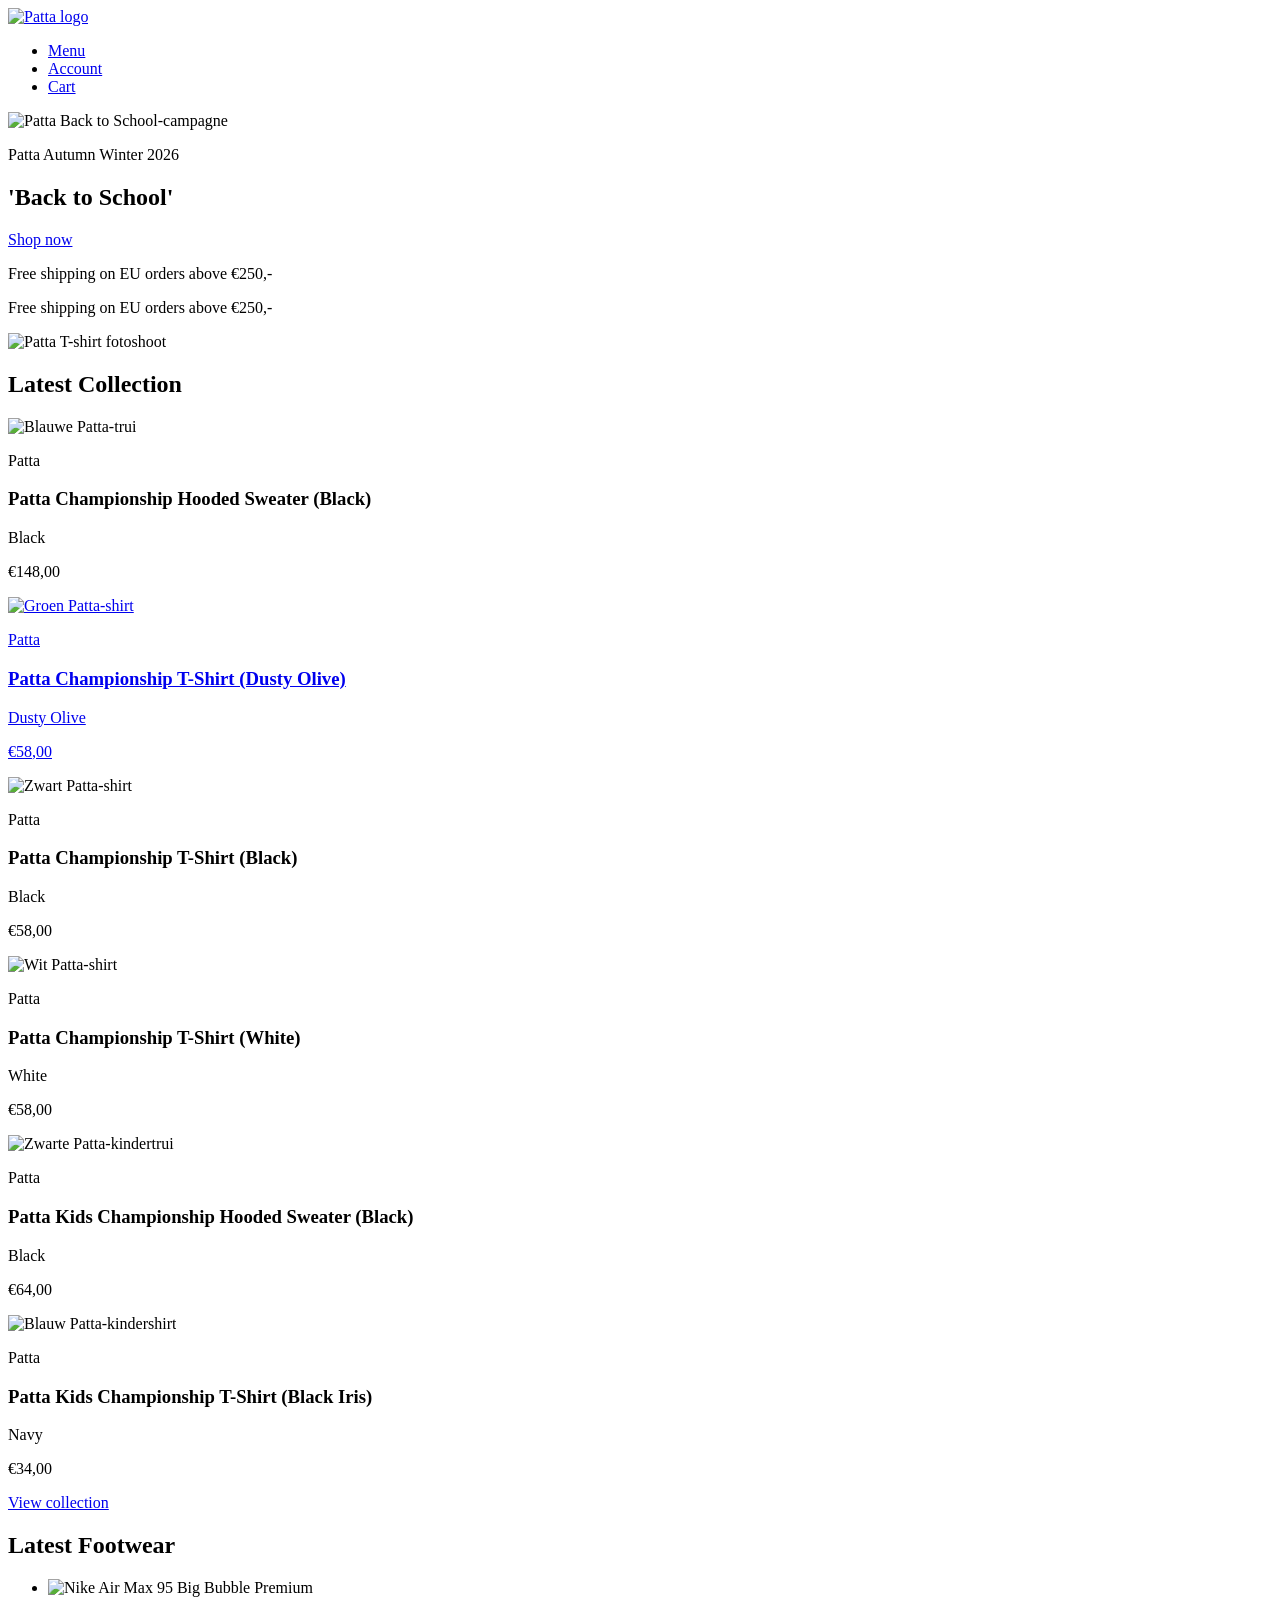
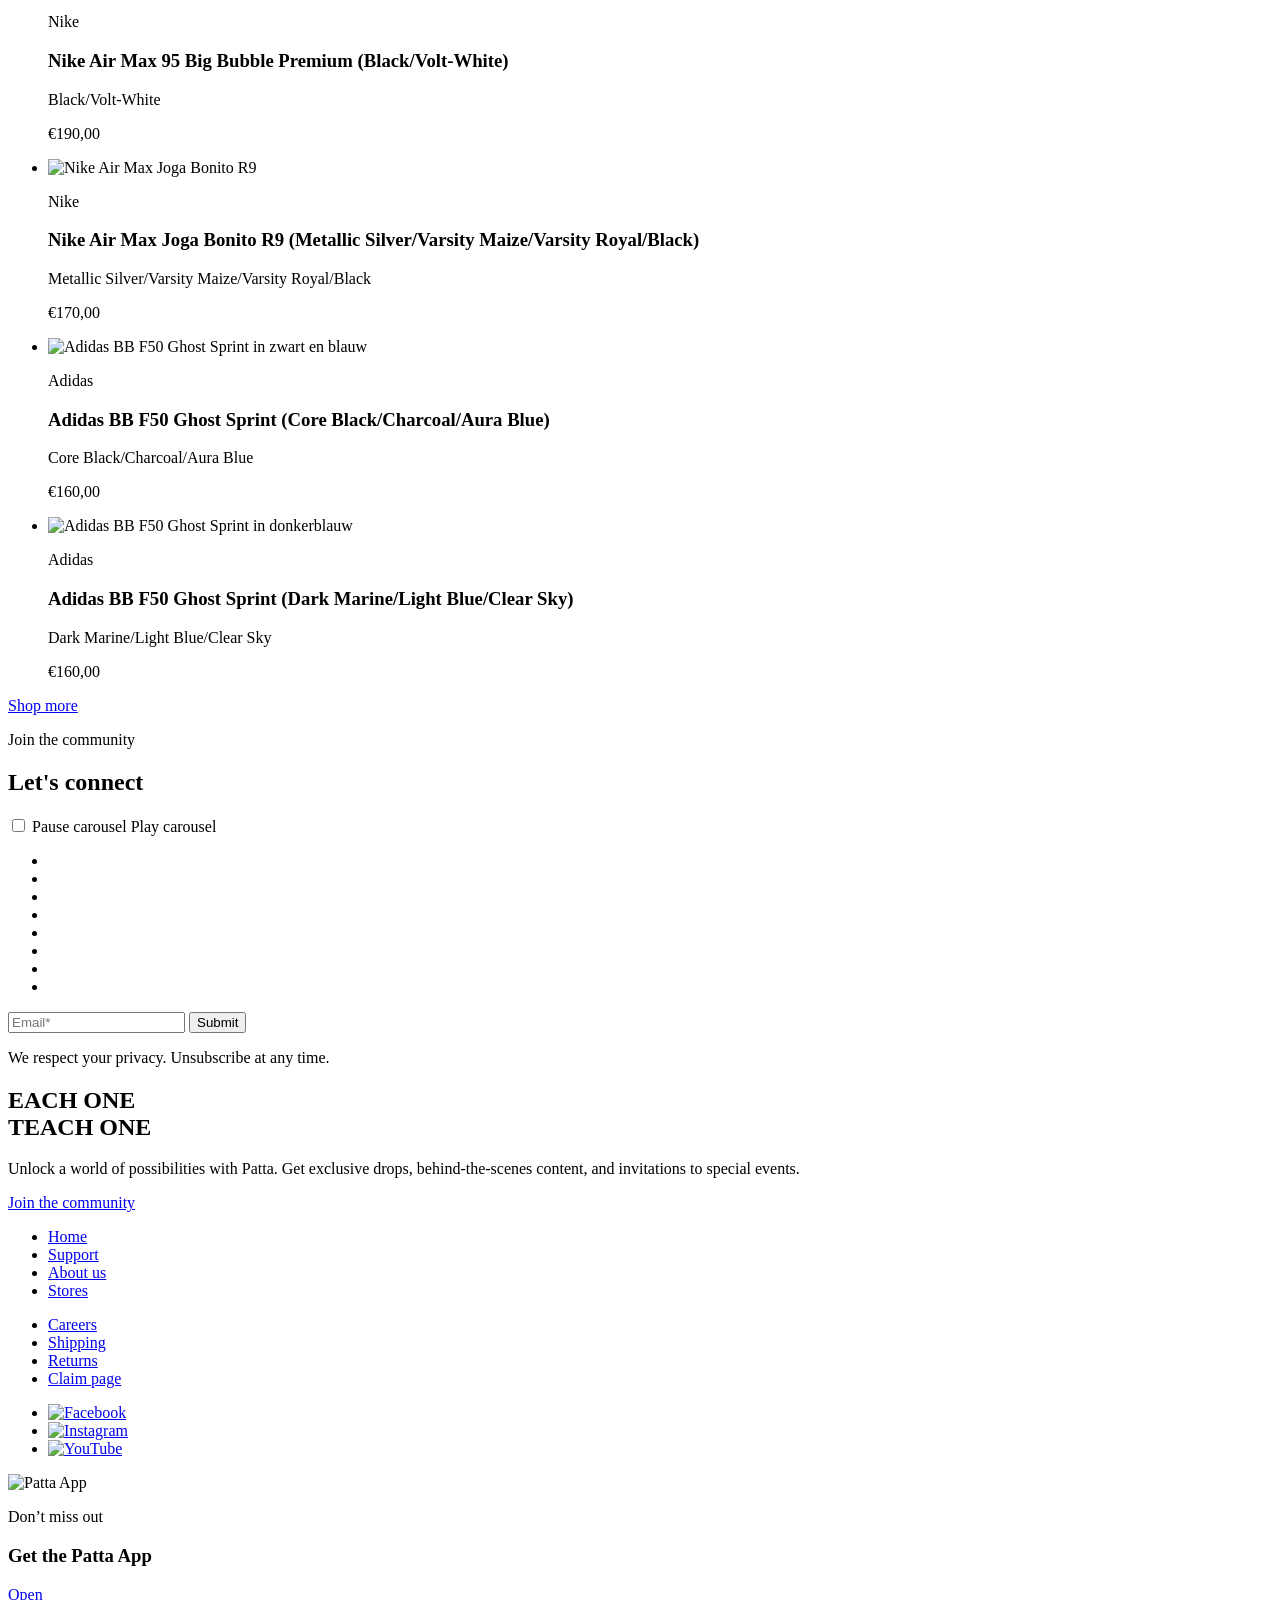
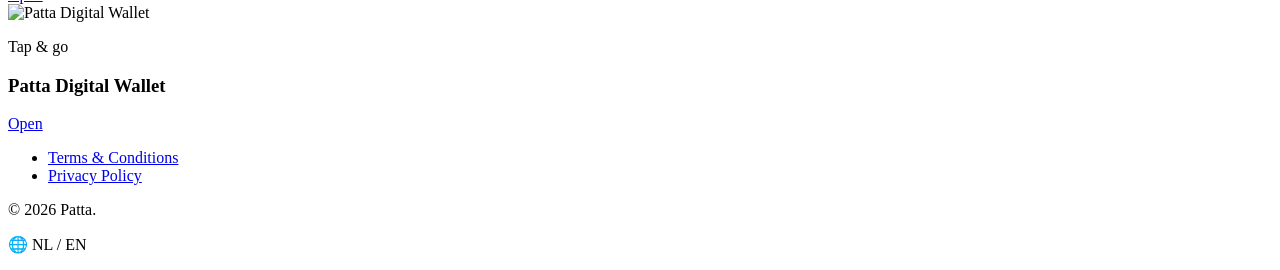
==== index.html @ f1a4efbc "Add files via upload" ====
<!doctype html>
<html lang="en">
  <head>
    <meta charset="UTF-8" />
    <meta name="author" content="Mtima" />
    <meta name="viewport" content="width=device-width, initial-scale=1" />

    <title>Patta | Home</title>

    <link href="styles/style.css" rel="stylesheet" />
    <link rel="icon" type="image/png" href="images/favicon.png" />
  </head>

  <body>
    <header>
      <a href="index.html">
        <img src="images/pattalogo.png" alt="Patta logo" />
      </a>

      <nav aria-label="Main navigation">
        <ul>
          <li><a href="#">Menu</a></li>
          <li><a href="#">Account</a></li>
          <li><a href="#">Cart</a></li>
        </ul>
      </nav>
    </header>

    <main>
      <section>
        <img
          src="images/backgroundhomepage.png"
          alt="Patta Back to School-campagne"
        />

        <div>
          <p>Patta Autumn Winter 2026</p>
          <h1>'Back to School'</h1>
          <a href="product.html">Shop now</a>
        </div>

        <p>Free shipping on EU orders above €250,-</p>
        <p>Free shipping on EU orders above €250,-</p>
      </section>

      <div>
        <img src="images/img2.png" alt="Patta T-shirt fotoshoot" />
      </div>

      <section class="producten">
        <h2>Latest Collection</h2>

        <div class="productlijst">
          <article class="productkaart">
            <img src="images/product1.png" alt="Blauwe Patta-trui" />
            <p>Patta</p>
            <h3>Patta Championship Hooded Sweater (Black)</h3>
            <p>Black</p>
            <p>€148,00</p>
          </article>

          <article class="productkaart">
            <a href="product.html">
              <img src="images/product2.png" alt="Groen Patta-shirt" />
              <p>Patta</p>
              <h3>Patta Championship T-Shirt (Dusty Olive)</h3>
              <p>Dusty Olive</p>
              <p>€58,00</p>
            </a>
          </article>

          <article class="productkaart">
            <img src="images/product3.png" alt="Zwart Patta-shirt" />
            <p>Patta</p>
            <h3>Patta Championship T-Shirt (Black)</h3>
            <p>Black</p>
            <p>€58,00</p>
          </article>

          <article class="productkaart">
            <img src="images/product4.png" alt="Wit Patta-shirt" />
            <p>Patta</p>
            <h3>Patta Championship T-Shirt (White)</h3>
            <p>White</p>
            <p>€58,00</p>
          </article>

          <article class="productkaart">
            <img src="images/product5.png" alt="Zwarte Patta-kindertrui" />
            <p>Patta</p>
            <h3>Patta Kids Championship Hooded Sweater (Black)</h3>
            <p>Black</p>
            <p>€64,00</p>
          </article>

          <article class="productkaart">
            <img src="images/product6.png" alt="Blauw Patta-kindershirt" />
            <p>Patta</p>
            <h3>Patta Kids Championship T-Shirt (Black Iris)</h3>
            <p>Navy</p>
            <p>€34,00</p>
          </article>
        </div>

        <a href="product.html">View collection</a>
      </section>

      <section class="carousel">
        <h2>Latest Footwear</h2>

        <ul>
          <li>
            <article>
              <img
                src="images/schoenen1.png"
                alt="Nike Air Max 95 Big Bubble Premium"
              />
              <p>Nike</p>
              <h3>Nike Air Max 95 Big Bubble Premium (Black/Volt-White)</h3>
              <p>Black/Volt-White</p>
              <p>€190,00</p>
            </article>
          </li>

          <li>
            <article>
              <img
                src="images/schoenen2.png"
                alt="Nike Air Max Joga Bonito R9"
              />
              <p>Nike</p>
              <h3>
                Nike Air Max Joga Bonito R9 (Metallic Silver/Varsity
                Maize/Varsity Royal/Black)
              </h3>
              <p>Metallic Silver/Varsity Maize/Varsity Royal/Black</p>
              <p>€170,00</p>
            </article>
          </li>

          <li>
            <article>
              <img
                src="images/schoenen3.png"
                alt="Adidas BB F50 Ghost Sprint in zwart en blauw"
              />
              <p>Adidas</p>
              <h3>
                Adidas BB F50 Ghost Sprint (Core Black/Charcoal/Aura Blue)
              </h3>
              <p>Core Black/Charcoal/Aura Blue</p>
              <p>€160,00</p>
            </article>
          </li>

          <li>
            <article>
              <img
                src="images/schoenen4.png"
                alt="Adidas BB F50 Ghost Sprint in donkerblauw"
              />
              <p>Adidas</p>
              <h3>
                Adidas BB F50 Ghost Sprint (Dark Marine/Light Blue/Clear Sky)
              </h3>
              <p>Dark Marine/Light Blue/Clear Sky</p>
              <p>€160,00</p>
            </article>
          </li>
        </ul>

        <a href="product.html">Shop more</a>
      </section>

     <section>
	<p>Join the community</p>
	<h2>Let's connect</h2>

	<input
		type="checkbox"
		id="community-pauze"
		class="visually-hidden"
	>

	<label for="community-pauze" class="community-pauze">
		<span class="pauzeren">Pause carousel</span>
		<span class="afspelen">Play carousel</span>
	</label>

	<ul class="tweede-carousel">
          <li>
            <img src="images/carouselimg1.png" alt="" />
          </li>
          <li>
            <img src="images/carouselimg2.png" alt="" />
          </li>
          <li>
            <img src="images/carouselimg3.png" alt="" />
          </li>
          <li>
            <img src="images/carouselimg4.png" alt="" />
          </li>
          <li>
            <img src="images/carouselimg5.png" alt="" />
          </li>
          <li>
            <img src="images/carouselimg6.png" alt="" />
          </li>
          <li>
            <img src="images/carouselimg7.png" alt="" />
          </li>
          <li>
            <img src="images/carouselimg8.png" alt="" />
          </li>
        </ul>

        <form>
          <label for="email"></label>

          <input
            type="email"
            id="email"
            name="email"
            placeholder="Email*"
            required
          />

          <button type="submit">Submit</button>
        </form>

        <p>We respect your privacy. Unsubscribe at any time.</p>
      </section>
    </main>

    <footer>
      <section>
        <h2>EACH ONE<br />TEACH ONE</h2>

        <p>
          Unlock a world of possibilities with Patta. Get exclusive drops,
          behind-the-scenes content, and invitations to special events.
        </p>

        <a href="#">Join the community</a>
      </section>

      <nav aria-label="Footer navigation">
        <ul>
          <li><a href="index.html">Home</a></li>
          <li><a href="#">Support</a></li>
          <li><a href="#">About us</a></li>
          <li><a href="#">Stores</a></li>
        </ul>

        <ul>
          <li><a href="#">Careers</a></li>
          <li><a href="#">Shipping</a></li>
          <li><a href="#">Returns</a></li>
          <li><a href="#">Claim page</a></li>
        </ul>
      </nav>

      <div class="social-media">
        <ul>
          <li>
            <a href="#">
              <img src="images/facebooklogo.png" alt="Facebook" />
            </a>
          </li>

          <li>
            <a href="#">
              <img src="images/instagramlogo.png" alt="Instagram" />
            </a>
          </li>

          <li>
            <a href="#">
              <img src="images/youtubelogo.png" alt="YouTube" />
            </a>
          </li>
        </ul>
      </div>

      <div class="footer-promoties">
        <article>
          <img src="images/logo.promo-app.svg" alt="Patta App" />

          <div>
            <p>Don’t miss out</p>
            <h3>Get the Patta App</h3>
          </div>

          <a href="#">Open</a>
        </article>

        <article>
          <img src="images/logo.promo-wallet.svg" alt="Patta Digital Wallet" />

          <div>
            <p>Tap &amp; go</p>
            <h3>Patta Digital Wallet</h3>
          </div>

          <a href="#">Open</a>
        </article>
      </div>

      <div class="footer-onderkant">
        <ul>
          <li>
            <a href="#">Terms &amp; Conditions</a>
          </li>
          <li>
            <a href="#">Privacy Policy</a>
          </li>
        </ul>

        <p>&copy; 2026 Patta.</p>
        <p>🌐 NL / EN</p>
      </div>
    </footer>

    <script defer src="scripts/script.js"></script>
  </body>
</html>
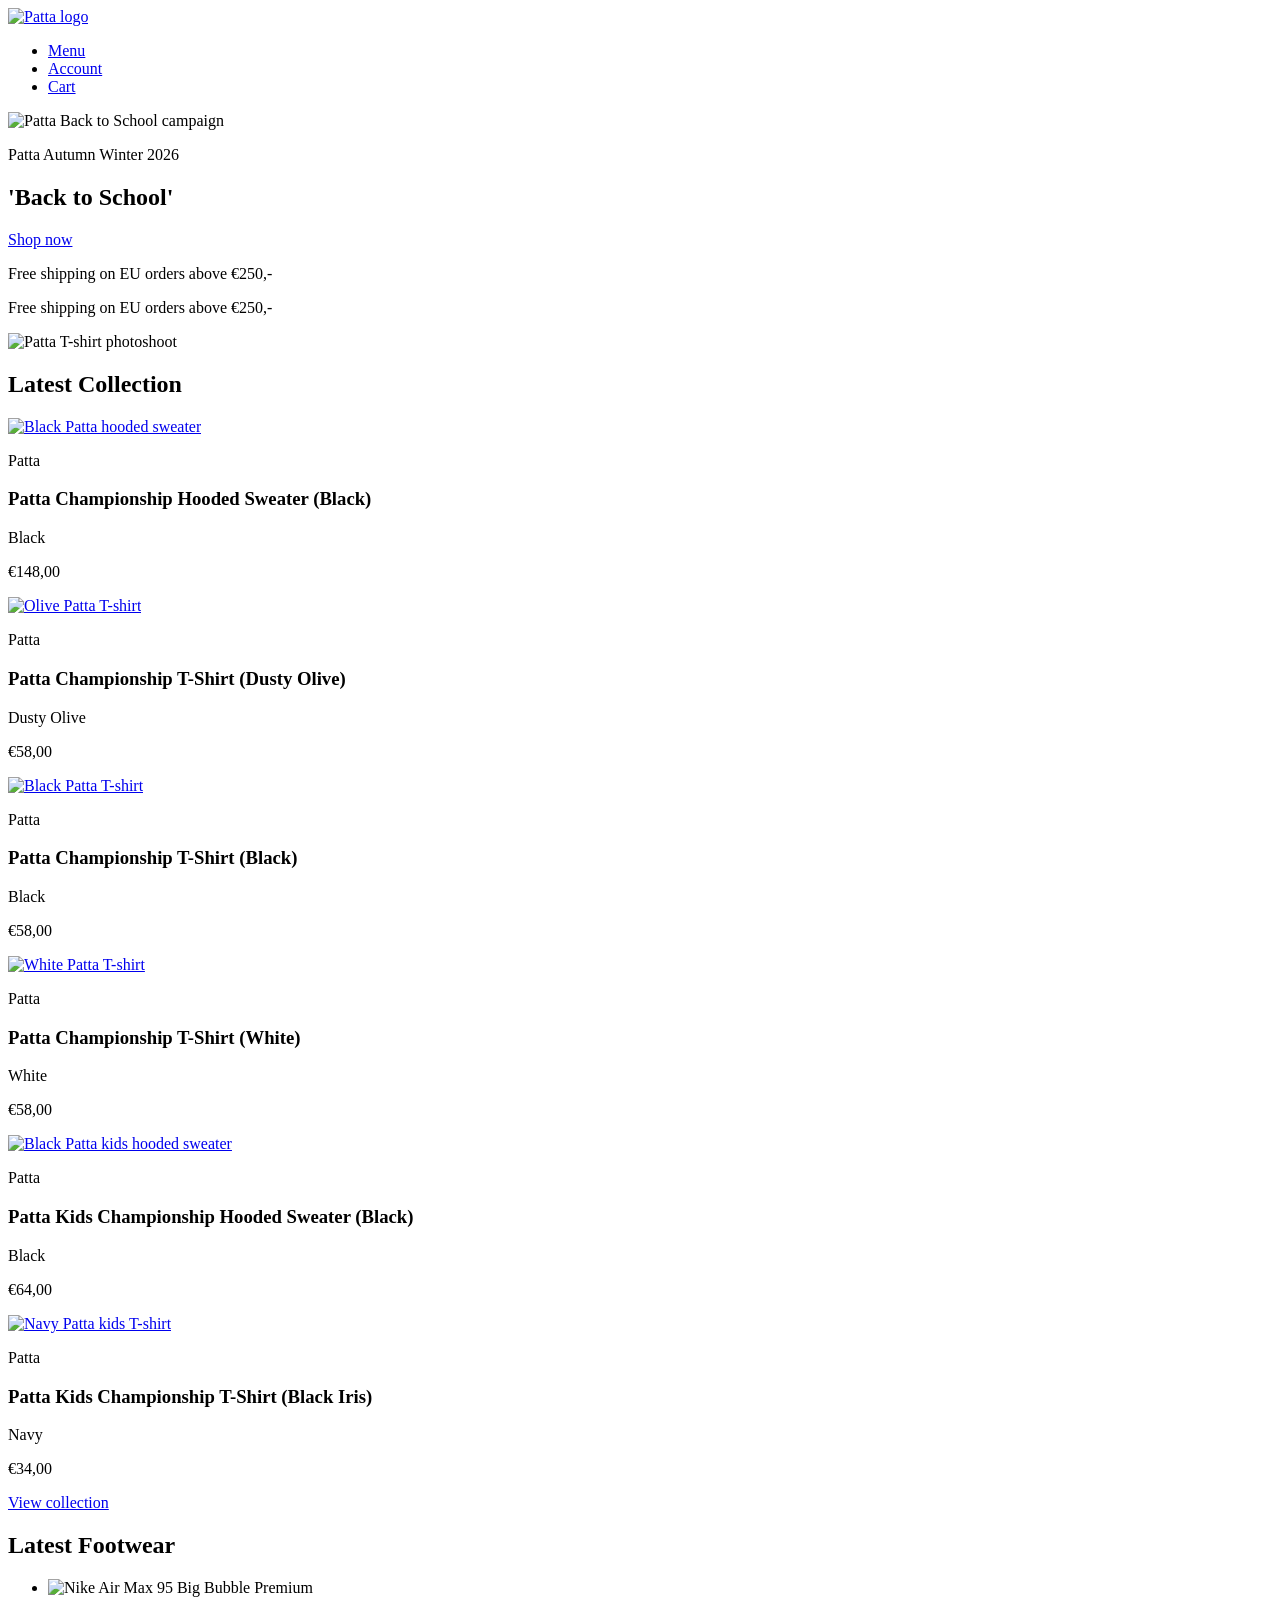
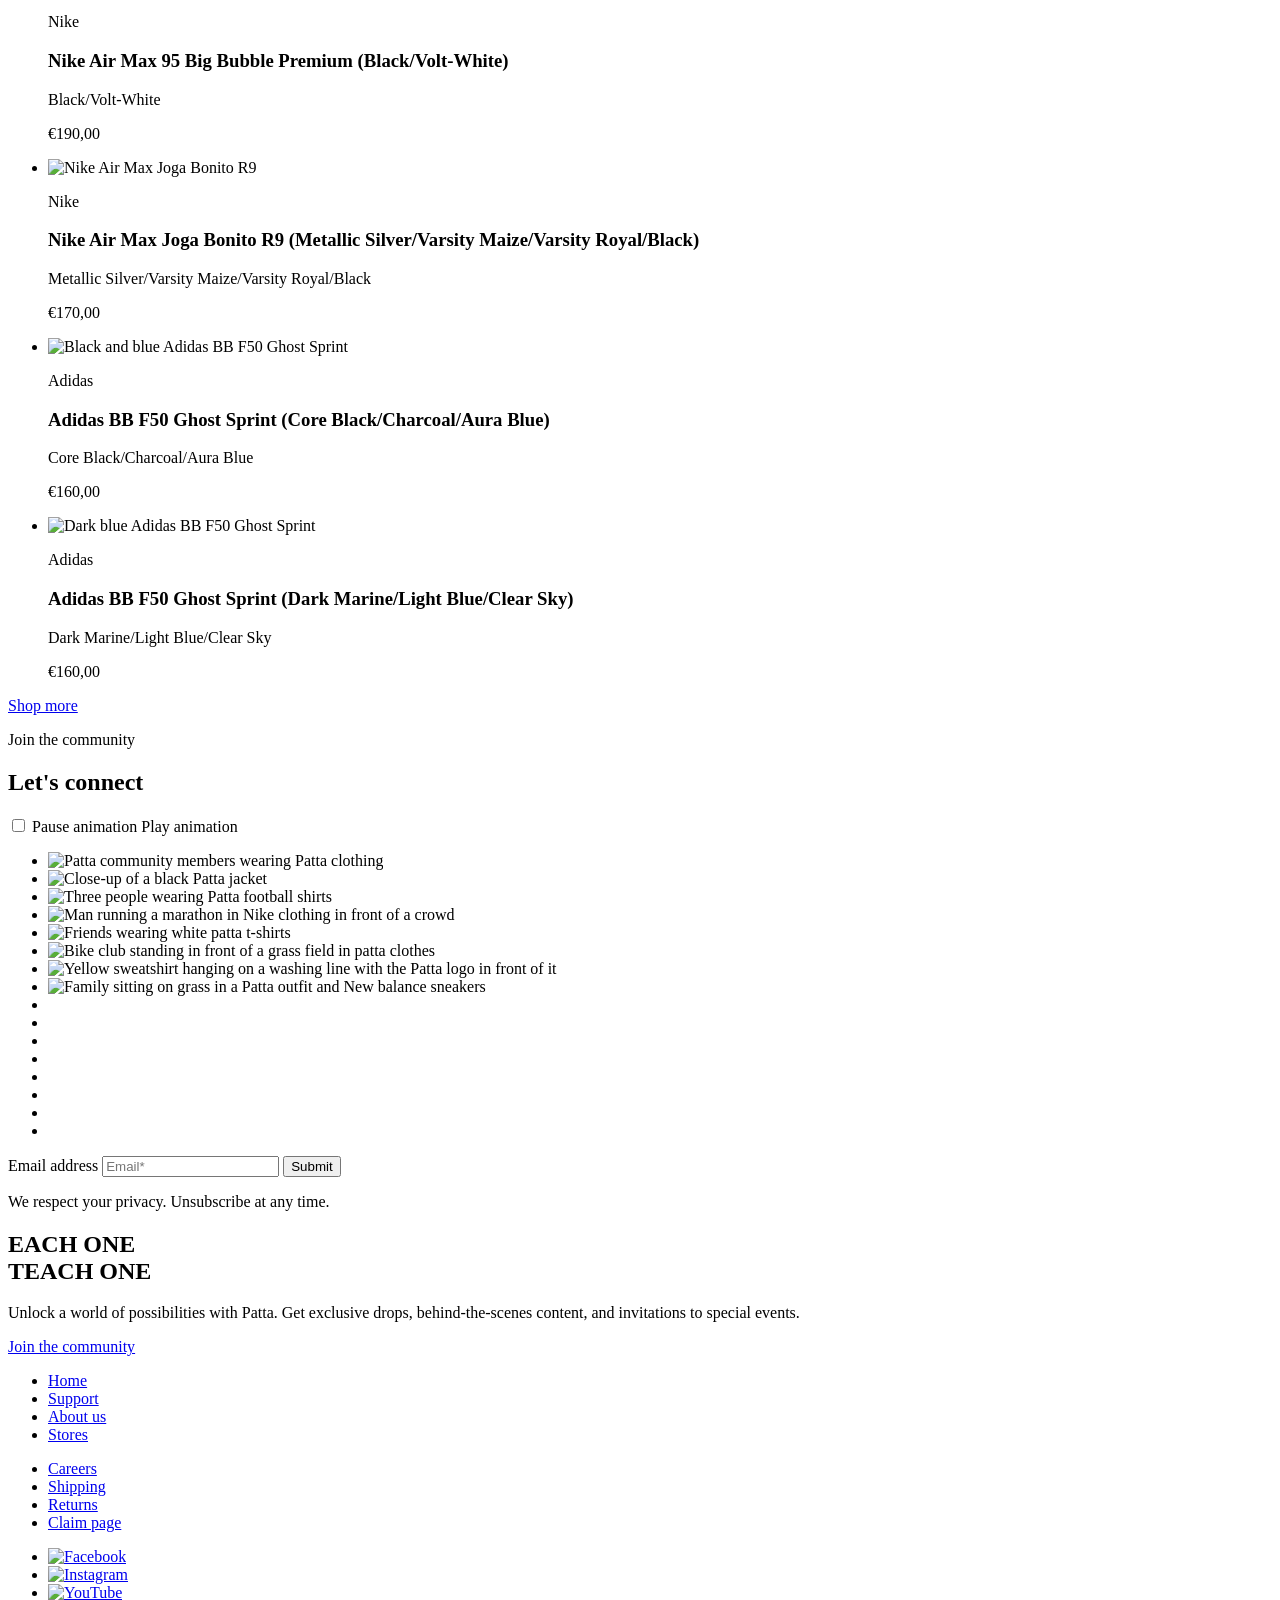
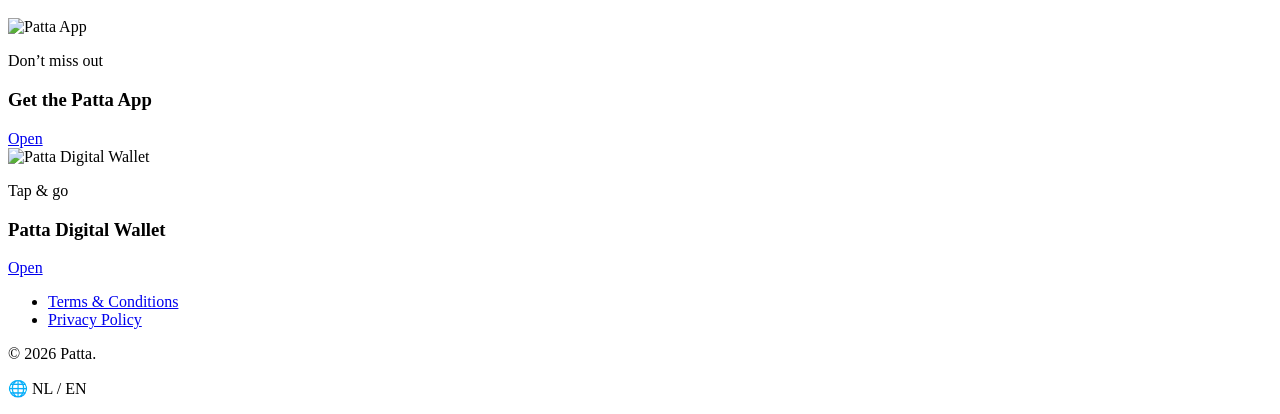
==== commit 8567c6ce: "Add files via upload" ====
--- a/index.html
+++ b/index.html
@@ -19,9 +19,9 @@
 
       <nav aria-label="Main navigation">
         <ul>
-          <li><a href="#">Menu</a></li>
+          <li><a href="#latest-collection">Menu</a></li>
           <li><a href="#">Account</a></li>
-          <li><a href="#">Cart</a></li>
+          <li><a href="product.html">Cart</a></li>
         </ul>
       </nav>
     </header>
@@ -30,7 +30,7 @@
       <section>
         <img
           src="images/backgroundhomepage.png"
-          alt="Patta Back to School-campagne"
+          alt="Patta Back to School campaign"
         />
 
         <div>
@@ -44,15 +44,17 @@
       </section>
 
       <div>
-        <img src="images/img2.png" alt="Patta T-shirt fotoshoot" />
+        <img src="images/img2.png" alt="Patta T-shirt photoshoot" />
       </div>
 
-      <section class="producten">
+      <section class="producten" id="latest-collection">
         <h2>Latest Collection</h2>
 
         <div class="productlijst">
           <article class="productkaart">
-            <img src="images/product1.png" alt="Blauwe Patta-trui" />
+            <a href="product.html">
+              <img src="images/product1.png" alt="Black Patta hooded sweater" />
+            </a>
             <p>Patta</p>
             <h3>Patta Championship Hooded Sweater (Black)</h3>
             <p>Black</p>
@@ -61,16 +63,18 @@
 
           <article class="productkaart">
             <a href="product.html">
-              <img src="images/product2.png" alt="Groen Patta-shirt" />
-              <p>Patta</p>
-              <h3>Patta Championship T-Shirt (Dusty Olive)</h3>
-              <p>Dusty Olive</p>
-              <p>€58,00</p>
-            </a>
-          </article>
-
-          <article class="productkaart">
-            <img src="images/product3.png" alt="Zwart Patta-shirt" />
+              <img src="images/product2.png" alt="Olive Patta T-shirt" />
+            </a>
+            <p>Patta</p>
+            <h3>Patta Championship T-Shirt (Dusty Olive)</h3>
+            <p>Dusty Olive</p>
+            <p>€58,00</p>
+          </article>
+
+          <article class="productkaart">
+            <a href="product.html">
+              <img src="images/product3.png" alt="Black Patta T-shirt" />
+            </a>
             <p>Patta</p>
             <h3>Patta Championship T-Shirt (Black)</h3>
             <p>Black</p>
@@ -78,7 +82,9 @@
           </article>
 
           <article class="productkaart">
-            <img src="images/product4.png" alt="Wit Patta-shirt" />
+            <a href="product.html">
+              <img src="images/product4.png" alt="White Patta T-shirt" />
+            </a>
             <p>Patta</p>
             <h3>Patta Championship T-Shirt (White)</h3>
             <p>White</p>
@@ -86,7 +92,12 @@
           </article>
 
           <article class="productkaart">
-            <img src="images/product5.png" alt="Zwarte Patta-kindertrui" />
+            <a href="product.html">
+              <img
+                src="images/product5.png"
+                alt="Black Patta kids hooded sweater"
+              />
+            </a>
             <p>Patta</p>
             <h3>Patta Kids Championship Hooded Sweater (Black)</h3>
             <p>Black</p>
@@ -94,7 +105,9 @@
           </article>
 
           <article class="productkaart">
-            <img src="images/product6.png" alt="Blauw Patta-kindershirt" />
+            <a href="product.html">
+              <img src="images/product6.png" alt="Navy Patta kids T-shirt" />
+            </a>
             <p>Patta</p>
             <h3>Patta Kids Championship T-Shirt (Black Iris)</h3>
             <p>Navy</p>
@@ -108,7 +121,7 @@
       <section class="carousel">
         <h2>Latest Footwear</h2>
 
-        <ul>
+        <ul tabindex="0" aria-label="Latest Footwear products">
           <li>
             <article>
               <img
@@ -142,7 +155,7 @@
             <article>
               <img
                 src="images/schoenen3.png"
-                alt="Adidas BB F50 Ghost Sprint in zwart en blauw"
+                alt="Black and blue Adidas BB F50 Ghost Sprint"
               />
               <p>Adidas</p>
               <h3>
@@ -157,7 +170,7 @@
             <article>
               <img
                 src="images/schoenen4.png"
-                alt="Adidas BB F50 Ghost Sprint in donkerblauw"
+                alt="Dark blue Adidas BB F50 Ghost Sprint"
               />
               <p>Adidas</p>
               <h3>
@@ -172,50 +185,99 @@
         <a href="product.html">Shop more</a>
       </section>
 
-     <section>
-	<p>Join the community</p>
-	<h2>Let's connect</h2>
-
-	<input
-		type="checkbox"
-		id="community-pauze"
-		class="visually-hidden"
-	>
-
-	<label for="community-pauze" class="community-pauze">
-		<span class="pauzeren">Pause carousel</span>
-		<span class="afspelen">Play carousel</span>
-	</label>
-
-	<ul class="tweede-carousel">
-          <li>
+      <section id="community">
+        <p>Join the community</p>
+        <h2>Let's connect</h2>
+
+        <input class="visually-hidden" type="checkbox" id="community-pauze" />
+        <label for="community-pauze" class="community-pauze">
+          <span class="pauzeren">Pause animation</span>
+          <span class="afspelen">Play animation</span>
+        </label>
+
+        <ul class="tweede-carousel" tabindex="0" aria-label="Community images">
+          <li>
+            <img
+              src="images/carouselimg1.png"
+              alt="Patta community members wearing Patta clothing"
+            />
+          </li>
+          <li>
+            <img
+              src="images/carouselimg2.png"
+              alt="Close-up of a black Patta jacket"
+            />
+          </li>
+          <li>
+            <img
+              src="images/carouselimg3.png"
+              alt="Three people wearing Patta football shirts"
+            />
+          </li>
+          <li>
+            <img
+              src="images/carouselimg4.png"
+              alt="Man running a marathon in Nike clothing in front of a crowd"
+            />
+          </li>
+          <li>
+            <img
+              src="images/carouselimg5.png"
+              alt="Friends wearing white patta t-shirts"
+            />
+          </li>
+          <li>
+            <img
+              src="images/carouselimg6.png"
+              alt="Bike club standing in front of a grass field in patta clothes"
+            />
+          </li>
+          <li>
+            <img
+              src="images/carouselimg7.png"
+              alt="Yellow sweatshirt hanging on a washing line with the Patta logo in front of it"
+            />
+          </li>
+          <li>
+            <img
+              src="images/carouselimg8.png"
+              alt="Family sitting on grass in a Patta outfit and New balance sneakers"
+            />
+          </li>
+
+          <!-- Deze kopieën zorgen dat de beweging zonder onderbreking doorgaat. -->
+          <li aria-hidden="true">
             <img src="images/carouselimg1.png" alt="" />
           </li>
-          <li>
+          <li aria-hidden="true">
             <img src="images/carouselimg2.png" alt="" />
           </li>
-          <li>
+          <li aria-hidden="true">
             <img src="images/carouselimg3.png" alt="" />
           </li>
-          <li>
+          <li aria-hidden="true">
             <img src="images/carouselimg4.png" alt="" />
           </li>
-          <li>
+          <li aria-hidden="true">
             <img src="images/carouselimg5.png" alt="" />
           </li>
-          <li>
+          <li aria-hidden="true">
             <img src="images/carouselimg6.png" alt="" />
           </li>
-          <li>
+          <li aria-hidden="true">
             <img src="images/carouselimg7.png" alt="" />
           </li>
-          <li>
+          <li aria-hidden="true">
             <img src="images/carouselimg8.png" alt="" />
           </li>
         </ul>
 
+        <!--
+          Bron voor de semantische opbouw van een formulier:
+          https://developer.mozilla.org/en-US/docs/Learn_web_development/Extensions/Forms/How_to_structure_a_web_form
+        -->
         <form>
-          <label for="email"></label>
+          <label for="email" class="visually-hidden"> Email address </label>
 
           <input
             type="email"
@@ -234,14 +296,14 @@
 
     <footer>
       <section>
-        <h2>EACH ONE<br />TEACH ONE</h2>
+        <h2 class="scroll-kop">EACH ONE<br />TEACH ONE</h2>
 
         <p>
           Unlock a world of possibilities with Patta. Get exclusive drops,
           behind-the-scenes content, and invitations to special events.
         </p>
 
-        <a href="#">Join the community</a>
+        <a href="#community">Join the community</a>
       </section>
 
       <nav aria-label="Footer navigation">
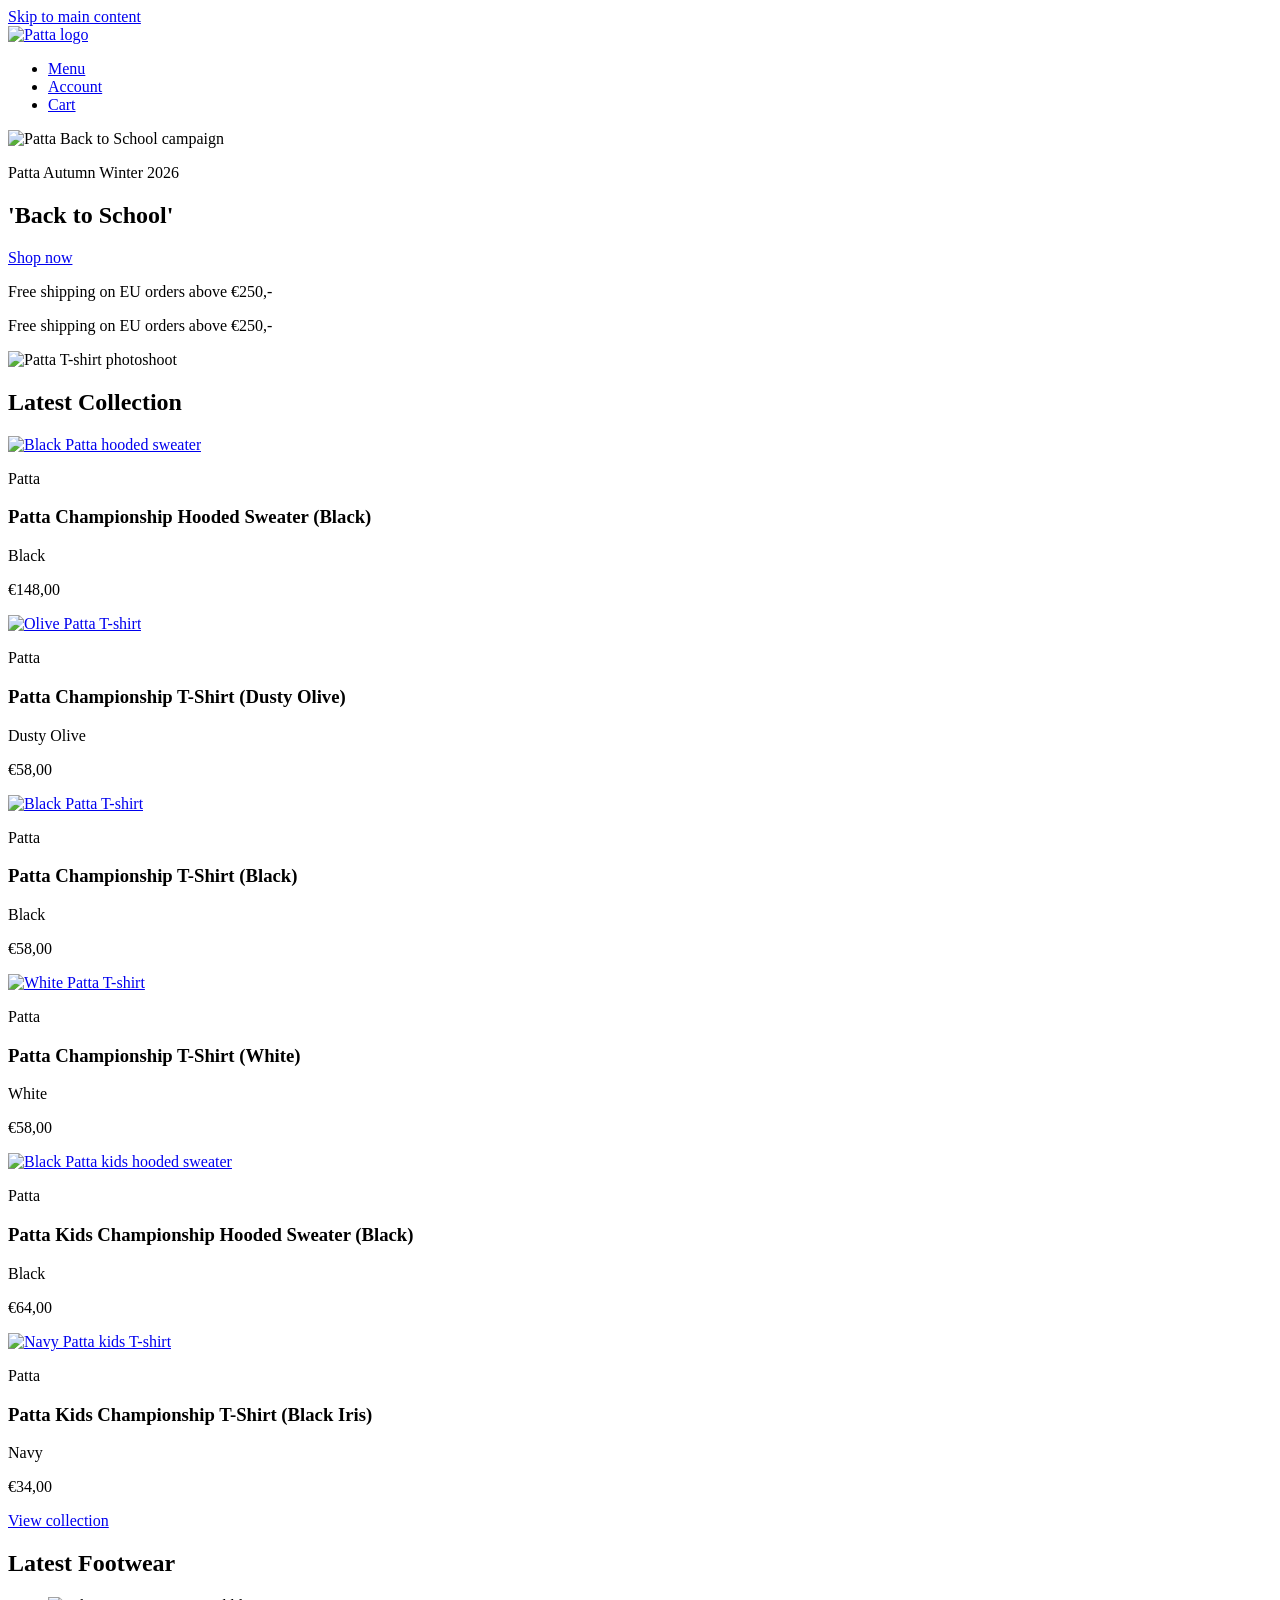
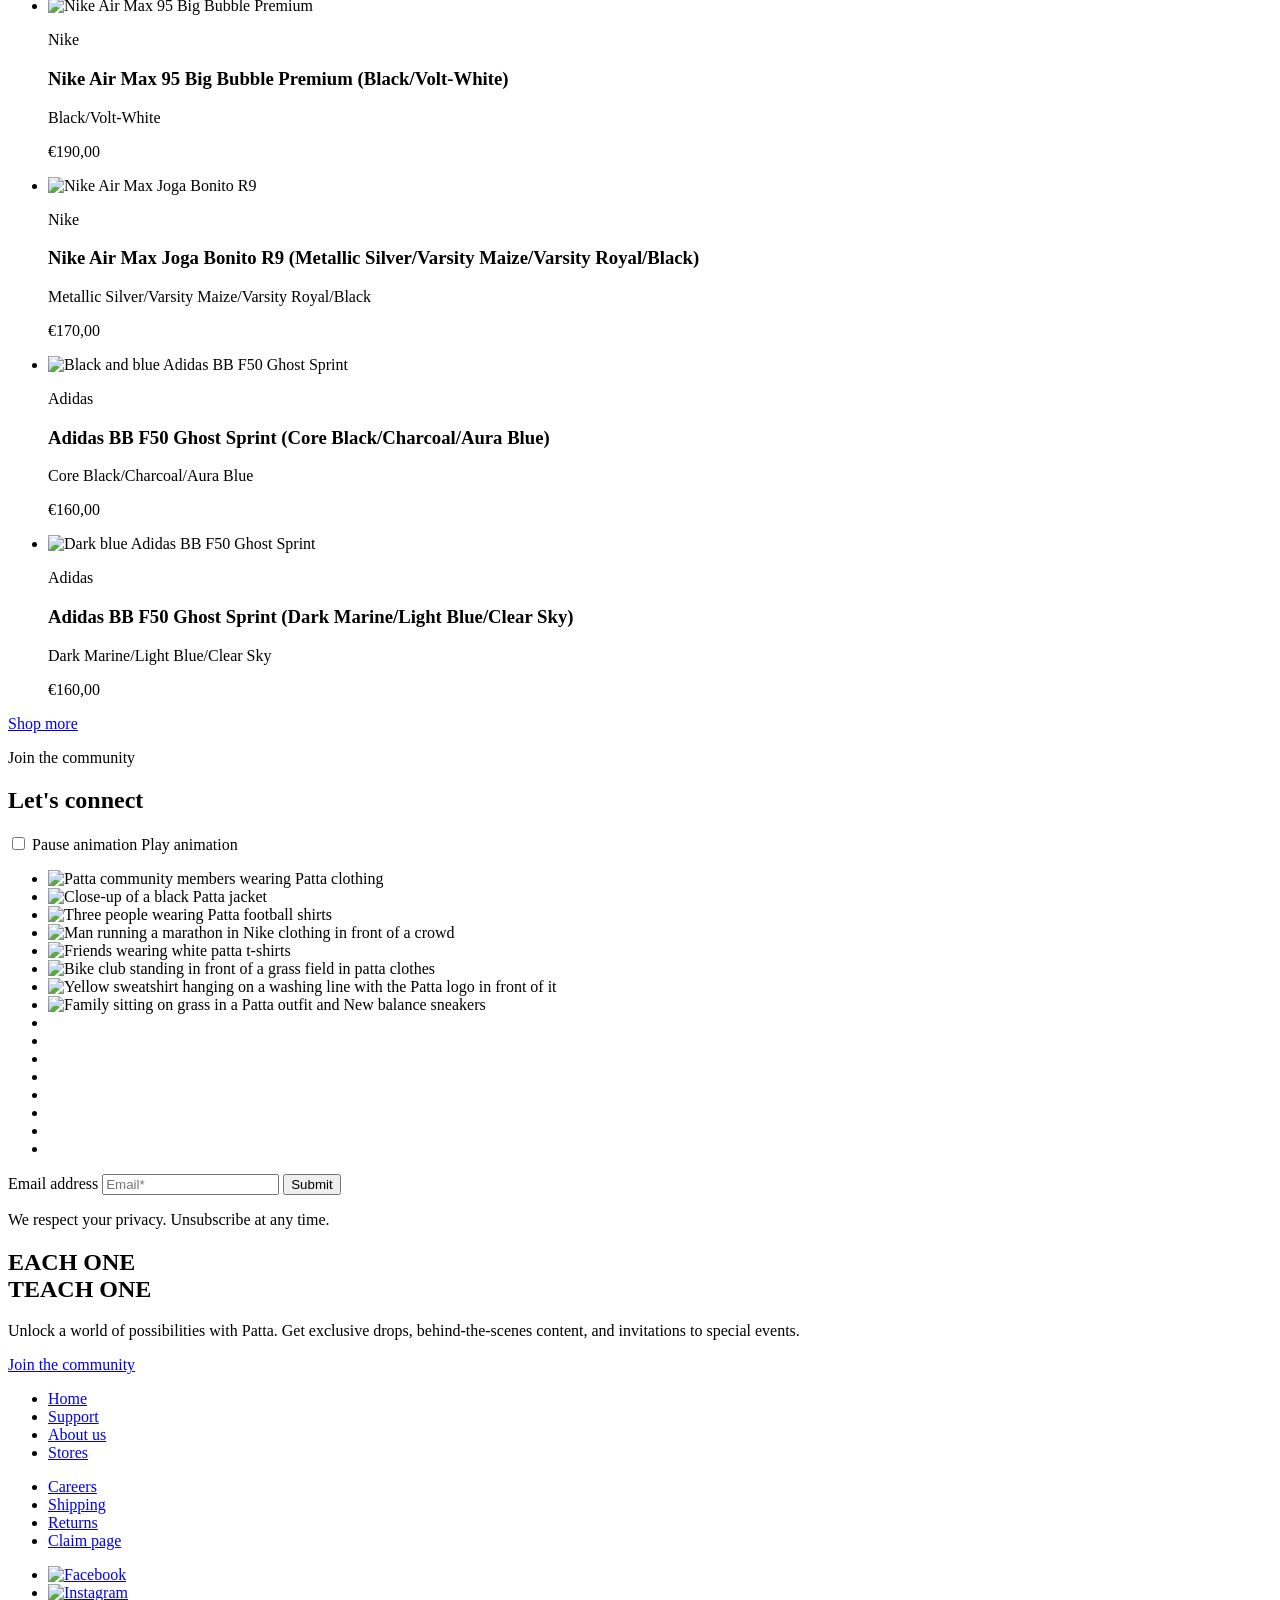
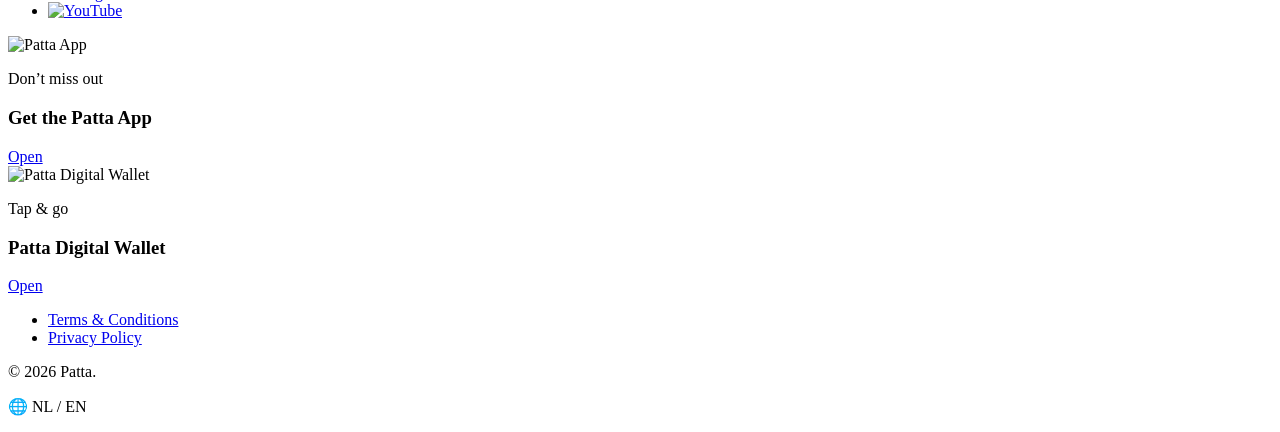
==== commit 10299388: "Add files via upload" ====
--- a/index.html
+++ b/index.html
@@ -12,6 +12,8 @@
   </head>
 
   <body>
+    <a class="skip-link" href="#main-content">Skip to main content</a>
+
     <header>
       <a href="index.html">
         <img src="images/pattalogo.png" alt="Patta logo" />
@@ -26,7 +28,7 @@
       </nav>
     </header>
 
-    <main>
+    <main id="main-content">
       <section>
         <img
           src="images/backgroundhomepage.png"
@@ -353,7 +355,7 @@
             <h3>Get the Patta App</h3>
           </div>
 
-          <a href="#">Open</a>
+          <a href="#" aria-label="Open Patta App">Open</a>
         </article>
 
         <article>
@@ -364,7 +366,7 @@
             <h3>Patta Digital Wallet</h3>
           </div>
 
-          <a href="#">Open</a>
+          <a href="#" aria-label="Open Patta Digital Wallet">Open</a>
         </article>
       </div>
 
